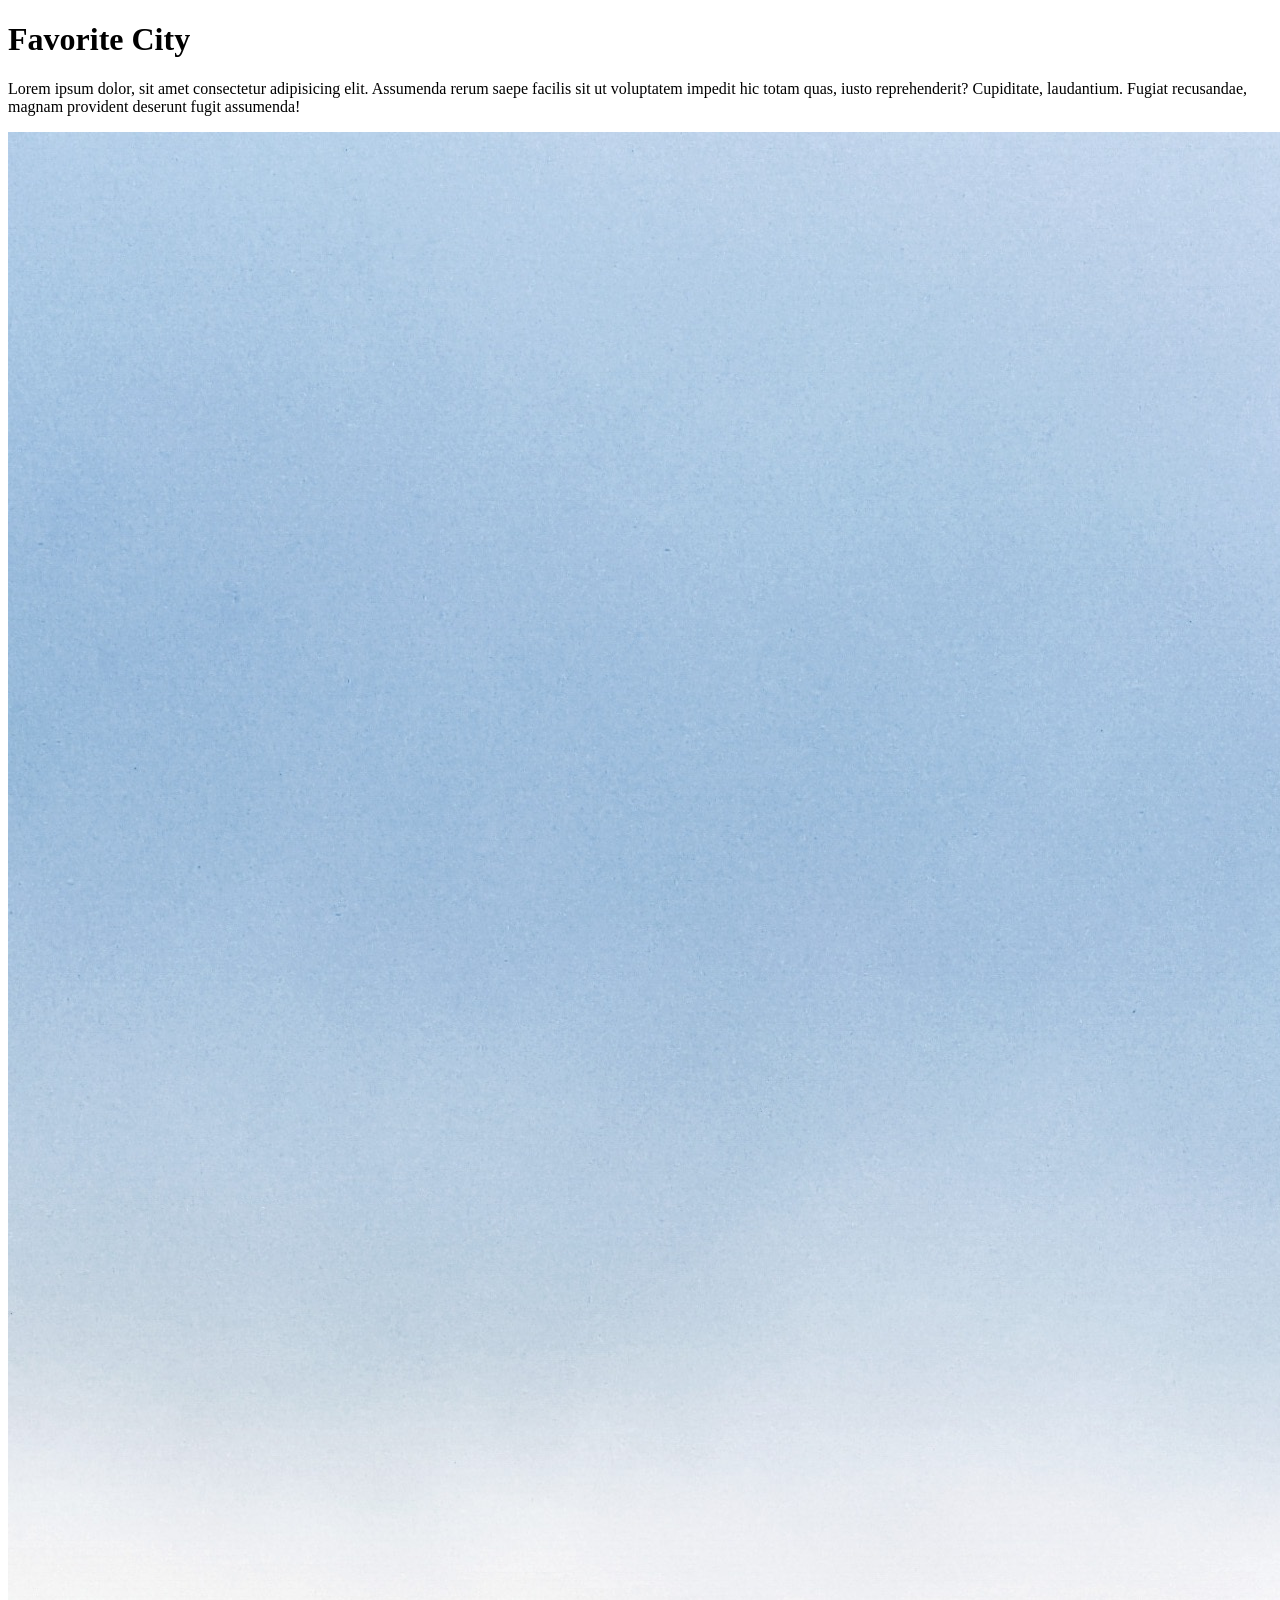
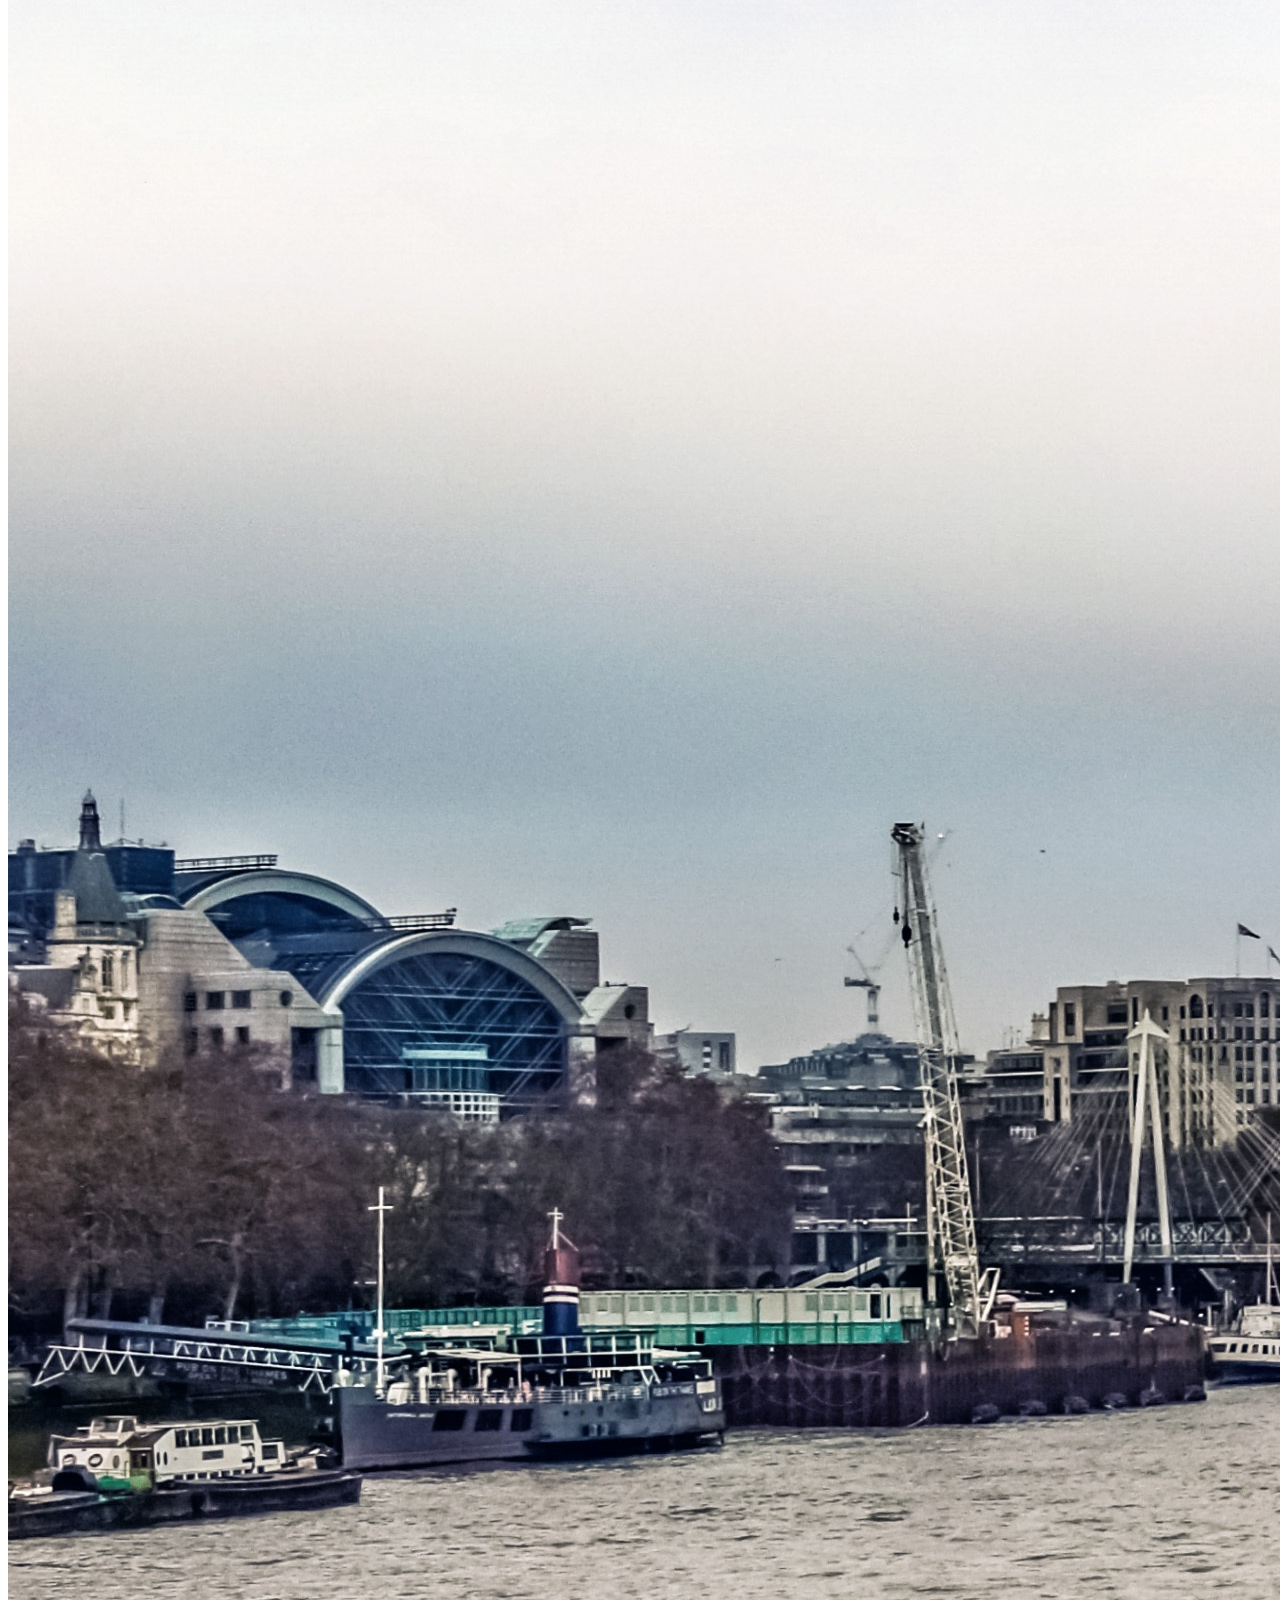
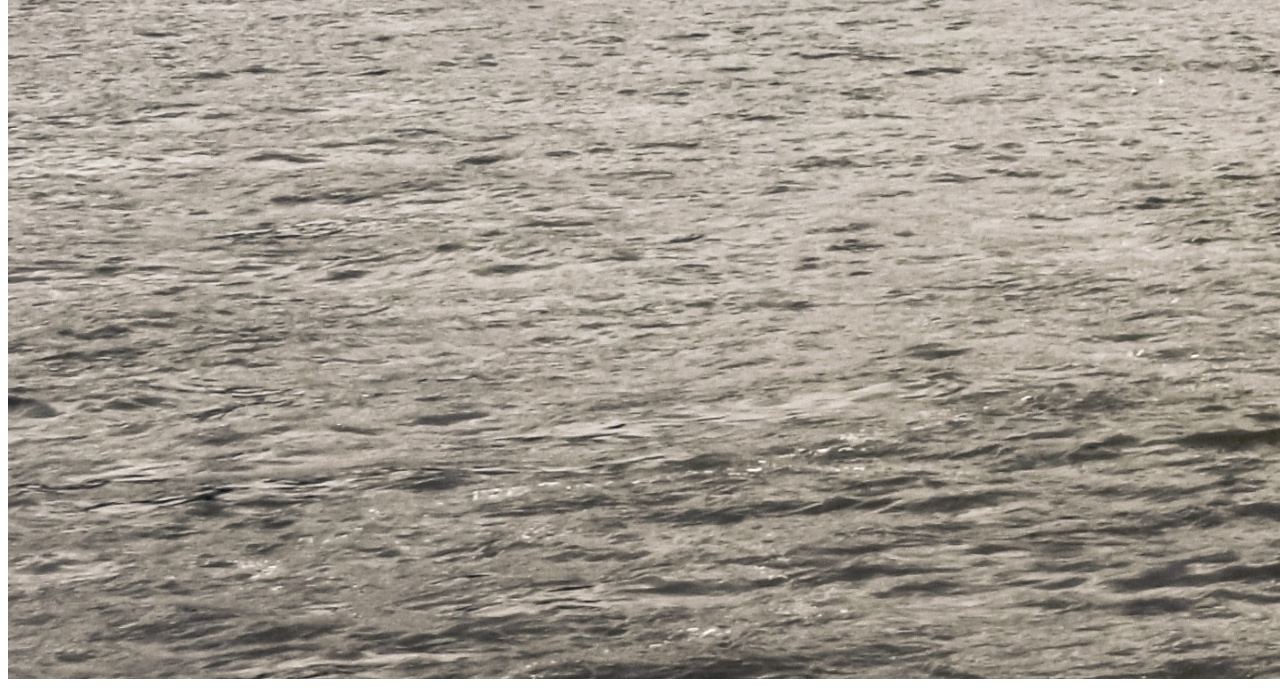
==== week01/favorite-city.html @ 99fcdccc "Added a favorite city file and photo" ====
<!DOCTYPE html>
<html lang="en">

<head>
    <meta charset="UTF-8">
    <meta name="viewport" content="width=device-width, initial-scale=1.0">
    <title>Document</title>
</head>

<body>
    <h1>Favorite City</h1>
    <p>Lorem ipsum dolor, sit amet consectetur adipisicing elit. Assumenda rerum saepe facilis sit ut voluptatem impedit hic totam quas, iusto reprehenderit? Cupiditate, laudantium. Fugiat recusandae, magnam provident deserunt fugit assumenda!</p>
    <img src="images/dimitrisvetsikas1969-ferris-wheel-6547089.jpg" alt="London Eye Image">

</body>

</html>
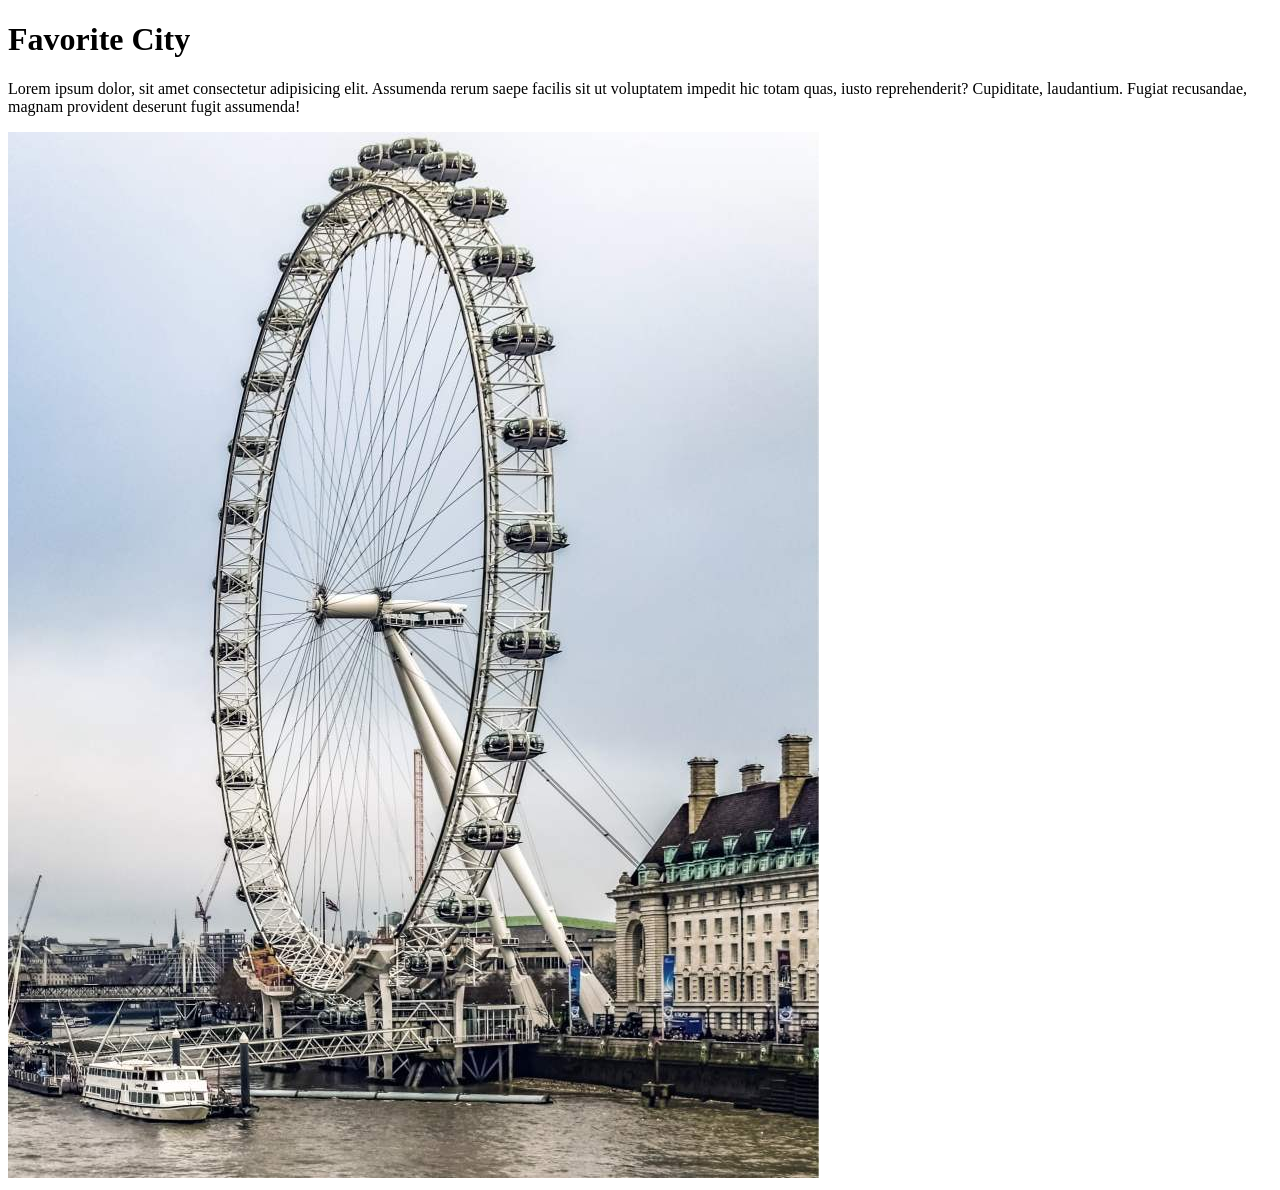
==== commit 213985ed: "Updated the image with a good size and quality" ====
--- a/week01/favorite-city.html
+++ b/week01/favorite-city.html
@@ -10,7 +10,7 @@
 <body>
     <h1>Favorite City</h1>
     <p>Lorem ipsum dolor, sit amet consectetur adipisicing elit. Assumenda rerum saepe facilis sit ut voluptatem impedit hic totam quas, iusto reprehenderit? Cupiditate, laudantium. Fugiat recusandae, magnam provident deserunt fugit assumenda!</p>
-    <img src="images/dimitrisvetsikas1969-ferris-wheel-6547089.jpg" alt="London Eye Image">
+    <img src="images/small-dimitrisvetsikas1969-ferris-wheel-6547089.jpg" alt="London Eye Image">
 
 </body>
 
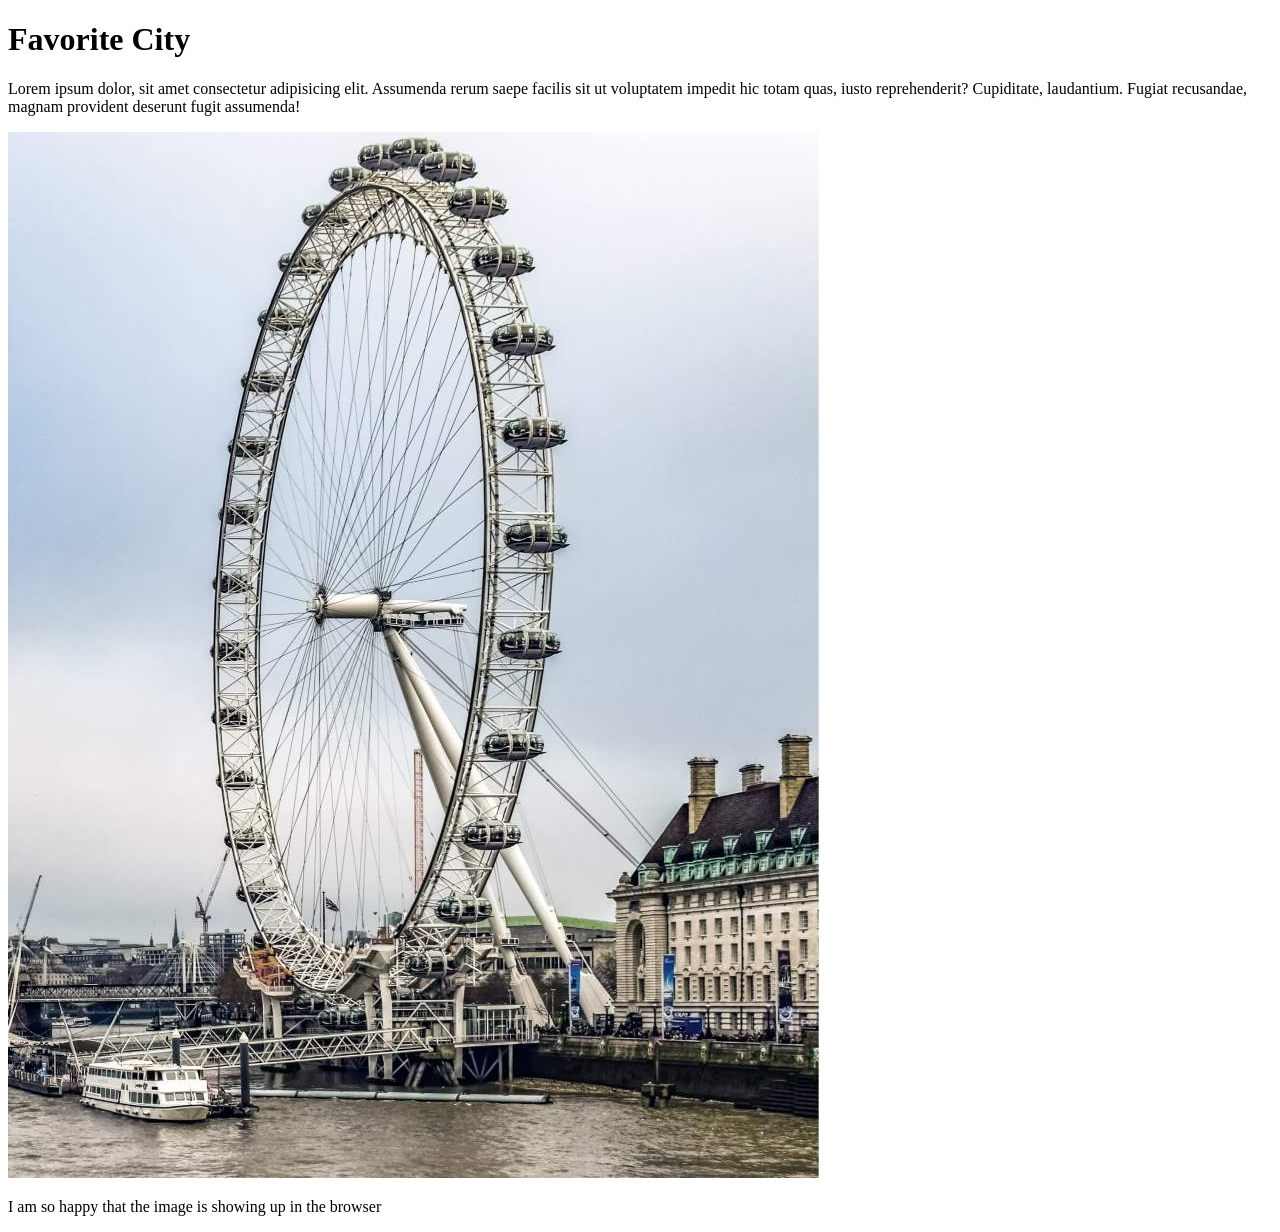
==== commit 8d78b099: "Added a paragraph to check if synced with GitHub repository" ====
--- a/week01/favorite-city.html
+++ b/week01/favorite-city.html
@@ -11,7 +11,7 @@
     <h1>Favorite City</h1>
     <p>Lorem ipsum dolor, sit amet consectetur adipisicing elit. Assumenda rerum saepe facilis sit ut voluptatem impedit hic totam quas, iusto reprehenderit? Cupiditate, laudantium. Fugiat recusandae, magnam provident deserunt fugit assumenda!</p>
     <img src="images/small-dimitrisvetsikas1969-ferris-wheel-6547089.jpg" alt="London Eye Image">
-
+    <p>I am so happy that the image is showing up in the browser</p>
 </body>
 
 </html>
